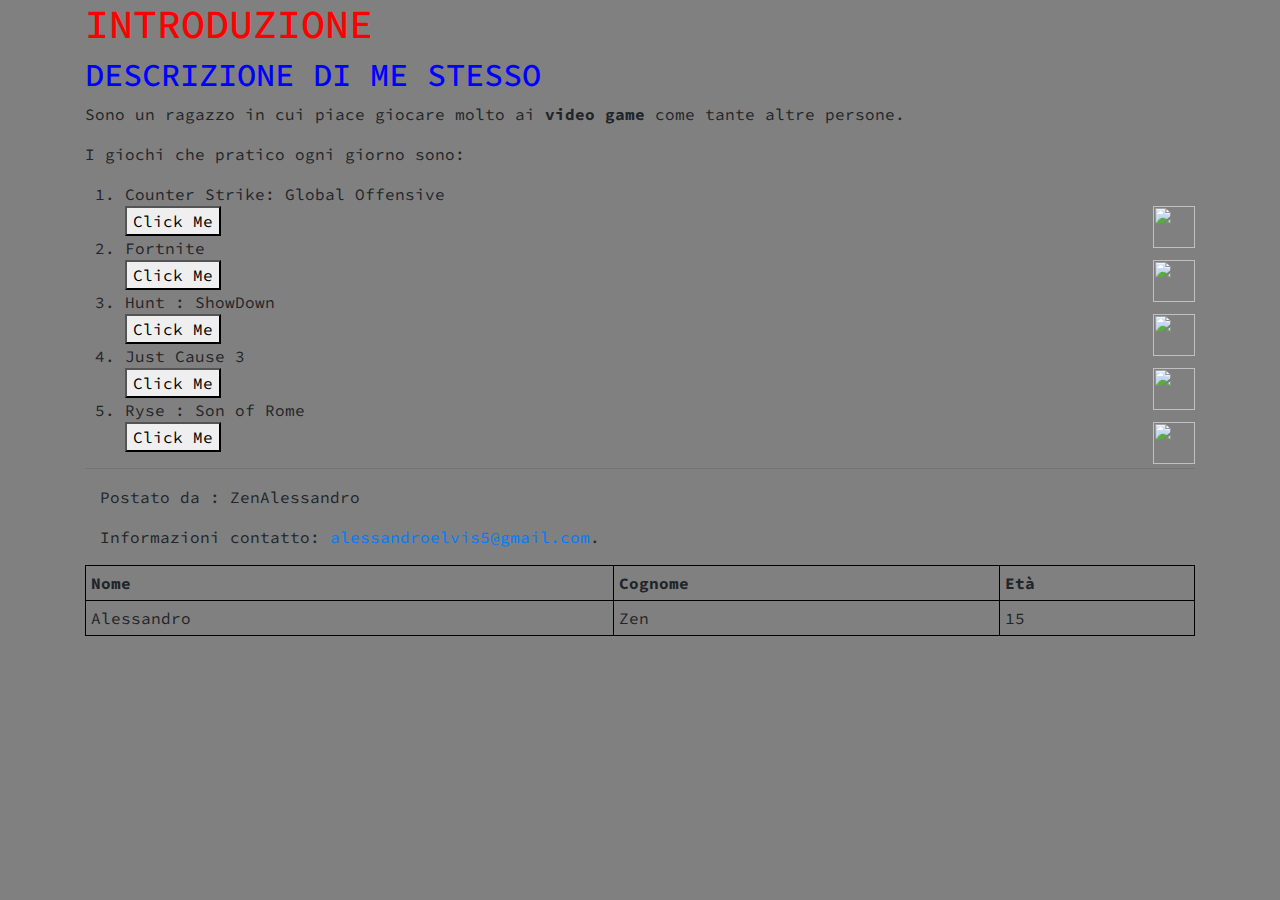
==== index.html @ 41e7bcb0 "V1" ====
<!doctype html>
<!--
           Alunno:ZenAlessandro
           Classe:2°B

  Anno scolastico:2017/18
             Data:14/06/2018

-->
<html lang="en">
  <head>
    <title>La Mia Pagina Web</title>

    <!-- Required meta tags -->
    <meta charset="utf-8">
    <meta name="viewport" content="width=device-width, initial-scale=1, shrink-to-fit=no">

    <!-- Bootstrap CSS -->
    <link rel="stylesheet" href="css/bootstrap-reboot.min.css">
    <link rel="stylesheet" href="css/bootstrap-grid.min.css">
    <link rel="stylesheet" href="css/bootstrap.min.css">

    <!--LINK FONT-->
    <link href="https://fonts.googleapis.com/css?family=Source+Code+Pro" rel="stylesheet">

    <!-- CSS INTERNO -->
    <style>
      body {
          background-color: gray;
          font-family: 'Source Code Pro', monospace;
            }
      table, th, td {
          border: 1px solid black;
           border-collapse: collapse;
          }
      th, td {
          padding: 5px;
          }
      th {
          text-align: left;
          }
    </style>
    <!--LINK FONT-->
    <link href="https://fonts.googleapis.com/css?family=Source+Code+Pro" rel="stylesheet">
    
  </head>
  <body>

    <header>
      <div class="container">
       <h1 style="color: red;">INTRODUZIONE</h1>
        <table style="width:100%">
          <tr>
            <th>Nome</th>
            <th>Cognome</th> 
            <th>Età</th>
          </tr>
          <tr>
            <td>Alessandro</td>
            <td>Zen</td>
            <td>15</td>
          </tr>

       <h2 style="color: blue">DESCRIZIONE DI ME STESSO</h2>
        <p>Sono un ragazzo in cui  piace giocare molto ai <b>video game</b> come tante altre persone.</p>
         <p>
           I giochi che pratico ogni giorno sono:
         </p> 
           <ol>
            <li>Counter Strike: Global Offensive</li> 
              <button onclick="location.href='http://blog.counter-strike.net/'">Click Me</button> 
                <img src="csgo.jpg" style="float:right;width:42px;height:42px;">
            <li>Fortnite</li> 
              <button onclick="location.href='https://www.epicgames.com/fortnite/it/buy-now/battle-royale'">Click Me</button> 
                <img src="fortnite.jpg" style="float:right;width:42px;height:42px;">
            <li>Hunt : ShowDown</li> 
              <button onclick="location.href='https://www.huntshowdown.com/'">Click Me</button> 
                <img src="hunt.jpg" style="float:right;width:42px;height:42px;">
            <li>Just Cause 3</li> 
              <button onclick="location.href='https://justcause.com/it'">Click Me</button>
                <img src="jc3.jpg" style="float:right;width:42px;height:42px;">
            <li>Ryse : Son of Rome</li> 
              <button onclick="location.href='http://www.crytek.com/games/ryse/overview'">Click Me</button>
               <img src="sor.jpg" style="float:right;width:42px;height:42px;">
          </ol>
            <hr>
      </div>
    </header>

    <main>
      <div class="container">
      

      </div>
    </main>

    <footer>
      <div class="container">
        <p>Postato da : ZenAlessandro
        </p>
        <p>Informazioni contatto: <a href="mailto:alessandroelvis5@gmail.com">alessandroelvis5@gmail.com</a>.</p>


      </div>
    </footer>

     </body>
</html>
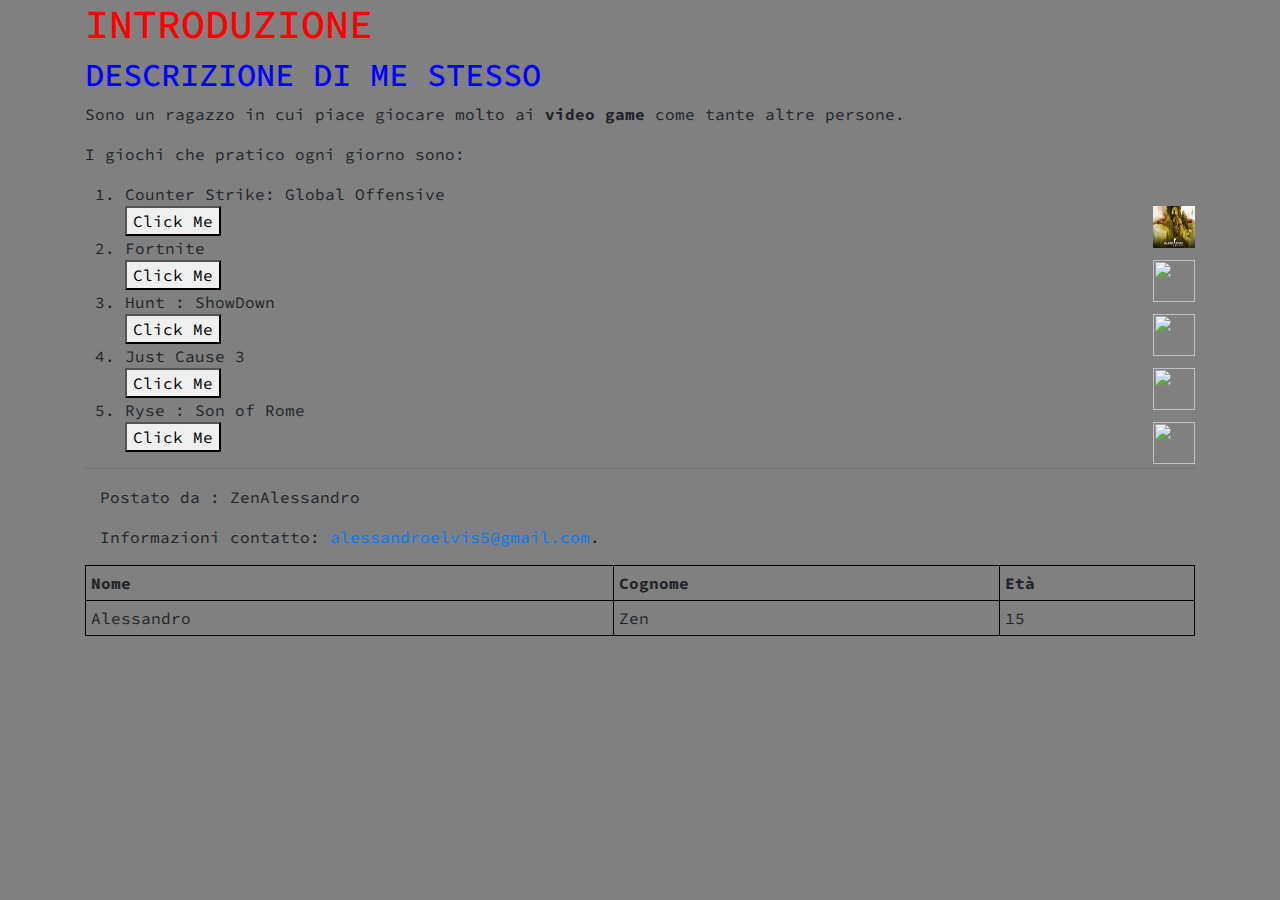
==== commit 8a603ec2: "Sistemato il path dell'immagine." ====
--- a/index.html
+++ b/index.html
@@ -69,7 +69,7 @@
            <ol>
             <li>Counter Strike: Global Offensive</li> 
               <button onclick="location.href='http://blog.counter-strike.net/'">Click Me</button> 
-                <img src="csgo.jpg" style="float:right;width:42px;height:42px;">
+                <img src="images/csgo.jpg" style="float:right;width:42px;height:42px;">
             <li>Fortnite</li> 
               <button onclick="location.href='https://www.epicgames.com/fortnite/it/buy-now/battle-royale'">Click Me</button> 
                 <img src="fortnite.jpg" style="float:right;width:42px;height:42px;">
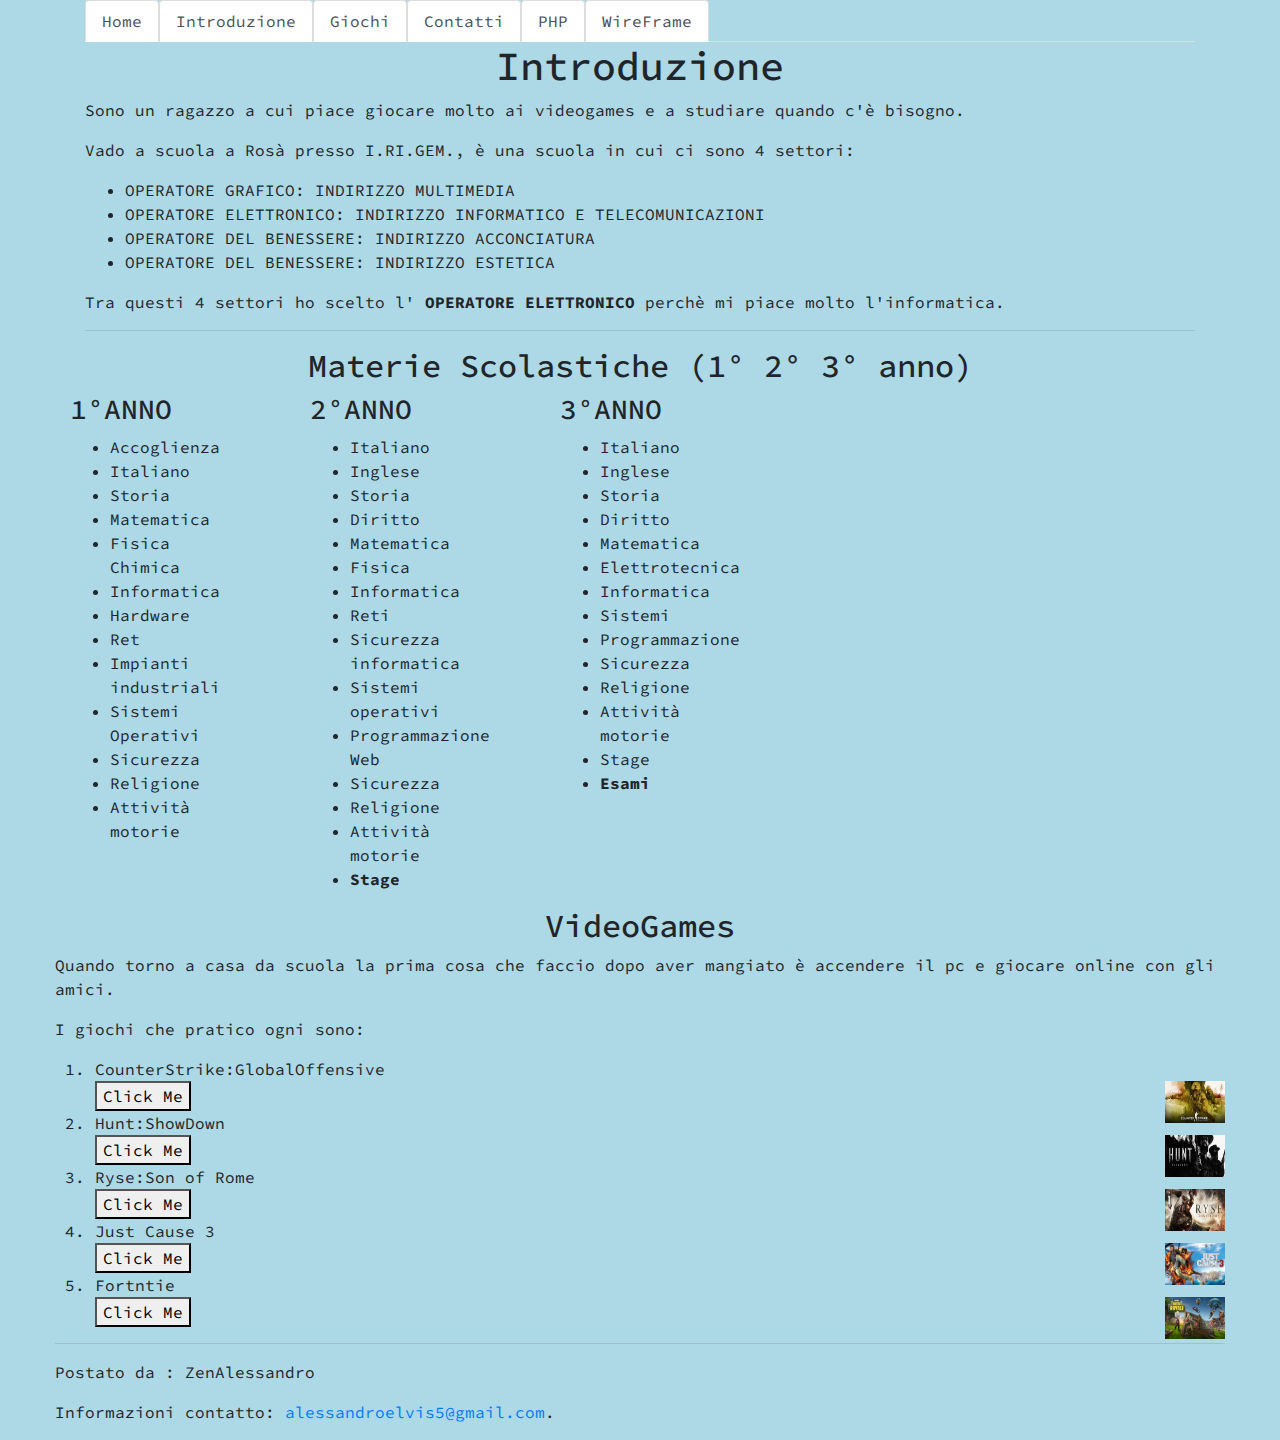
==== commit d2fbde7a: "Pagina Web finita" ====
--- a/index.html
+++ b/index.html
@@ -9,7 +9,7 @@
 -->
 <html lang="en">
   <head>
-    <title>La Mia Pagina Web</title>
+    <title>Home</title>
 
     <!-- Required meta tags -->
     <meta charset="utf-8">
@@ -26,7 +26,7 @@
     <!-- CSS INTERNO -->
     <style>
       body {
-          background-color: gray;
+          background-color: lightblue;
           font-family: 'Source Code Pro', monospace;
             }
       table, th, td {
@@ -40,69 +40,152 @@
           text-align: left;
           }
     </style>
-    <!--LINK FONT-->
-    <link href="https://fonts.googleapis.com/css?family=Source+Code+Pro" rel="stylesheet">
-    
   </head>
   <body>
-
-    <header>
       <div class="container">
-       <h1 style="color: red;">INTRODUZIONE</h1>
-        <table style="width:100%">
-          <tr>
-            <th>Nome</th>
-            <th>Cognome</th> 
-            <th>Età</th>
-          </tr>
-          <tr>
-            <td>Alessandro</td>
-            <td>Zen</td>
-            <td>15</td>
-          </tr>
-
-       <h2 style="color: blue">DESCRIZIONE DI ME STESSO</h2>
-        <p>Sono un ragazzo in cui  piace giocare molto ai <b>video game</b> come tante altre persone.</p>
-         <p>
-           I giochi che pratico ogni giorno sono:
-         </p> 
-           <ol>
-            <li>Counter Strike: Global Offensive</li> 
-              <button onclick="location.href='http://blog.counter-strike.net/'">Click Me</button> 
-                <img src="images/csgo.jpg" style="float:right;width:42px;height:42px;">
-            <li>Fortnite</li> 
-              <button onclick="location.href='https://www.epicgames.com/fortnite/it/buy-now/battle-royale'">Click Me</button> 
-                <img src="fortnite.jpg" style="float:right;width:42px;height:42px;">
-            <li>Hunt : ShowDown</li> 
-              <button onclick="location.href='https://www.huntshowdown.com/'">Click Me</button> 
-                <img src="hunt.jpg" style="float:right;width:42px;height:42px;">
-            <li>Just Cause 3</li> 
-              <button onclick="location.href='https://justcause.com/it'">Click Me</button>
-                <img src="jc3.jpg" style="float:right;width:42px;height:42px;">
-            <li>Ryse : Son of Rome</li> 
-              <button onclick="location.href='http://www.crytek.com/games/ryse/overview'">Click Me</button>
-               <img src="sor.jpg" style="float:right;width:42px;height:42px;">
-          </ol>
+            <ul class="nav nav-tabs">
+              <li class="nav-item">
+                <a class="nav-link active" href="index.html">Home</a>
+              </li>
+              <li class="nav-item">
+                <a class="nav-link active" href="index3.html">Introduzione</a>
+              </li>
+              <li class="nav-item">
+                <a class="nav-link active" href="index4.html">Giochi</a>
+              </li>
+              <li class="nav-item">
+                <a class="nav-link active" href="index2.html">Contatti</a>
+              </li>
+              <li class="nav-item">
+                <a class="nav-link active" href="index5.html">PHP</a>
+              </li>
+              <li class="nav-item">
+                <a class="nav-link active" href="index6.html">WireFrame</a>
+              </li>
+          </ul>
+          <!--Header-->
+            <div class="row">
+              <div class="col-md-12">
+          <h1 class="text-center">Introduzione</h1>
+          <p>Sono un ragazzo a cui piace giocare molto ai videogames e a studiare quando c'è bisogno.</p>
+          <p>Vado a scuola a Rosà presso I.RI.GEM., è una scuola in cui ci sono 4 settori:</p>
+           <ul>
+             <li>OPERATORE GRAFICO: INDIRIZZO MULTIMEDIA</li>
+             <li>OPERATORE ELETTRONICO: INDIRIZZO INFORMATICO E TELECOMUNICAZIONI</li>
+             <li>OPERATORE DEL BENESSERE: INDIRIZZO ACCONCIATURA</li>
+             <li>OPERATORE DEL BENESSERE: INDIRIZZO ESTETICA</li>
+            </ul>
+          <p>Tra questi 4 settori ho scelto l' <b>OPERATORE ELETTRONICO</b> perchè mi piace molto l'informatica.</p>
+          <hr>
+          </div>
+          
+        </div>
+          <div class="row">
+            <div class="col-md-12">
+            <h2 class="text-center">Materie Scolastiche (1° 2° 3° anno)</h2>
+              </div>
+              <div class="row">
+              <div class="col-md-4">
+                <h3>1°ANNO</h3>
+              <ul class="text-align">
+                <li>Accoglienza</li>
+                <li>Italiano</li>
+                <li>Storia</li>
+                <li>Matematica</li>
+                <li>Fisica Chimica</li>
+                <li>Informatica</li>
+                <li>Hardware</li>
+                <li>Ret</li>
+                <li>Impianti industriali</li>
+                <li>Sistemi Operativi</li>
+                <li>Sicurezza</li>
+                <li>Religione</li>
+                <li>Attività motorie</li>
+              </ul>
+              
+            </div>
+          </div>
+          <div class="row">
+              <div class="col-md-4">
+                <h3>2°ANNO</h3>
+              <ul class="text-align">
+                <li>Italiano</li>
+                <li>Inglese</li>
+                <li>Storia</li>
+                <li>Diritto</li>
+                <li>Matematica</li>
+                <li>Fisica</li>
+                <li>Informatica</li>
+                <li>Reti</li>
+                <li>Sicurezza informatica</li>
+                <li>Sistemi operativi</li> 
+                <li>Programmazione Web</li> 
+                <li>Sicurezza</li> 
+                <li>Religione</li> 
+                <li>Attività motorie</li> 
+                <li><b>Stage</b></li>      
+              </ul>
+              
+            </div>
+          </div>
+          <div class="row">
+              <div class="col-md-4">
+                <h3>3°ANNO</h3>
+              <ul class="text-align">
+                <li>Italiano</li>
+                <li>Inglese</li>
+                <li>Storia</li>
+                <li>Diritto</li>
+                <li>Matematica</li>
+                <li>Elettrotecnica</li>
+                <li>Informatica</li>
+                <li>Sistemi</li>
+                <li>Programmazione</li>
+                <li>Sicurezza</li>
+                <li>Religione</li>
+                <li>Attività motorie</li>
+                <li>Stage</li>
+                <li><b>Esami</b></li>
+              </ul>
+              
+            </div>
+          </div>
+          <hr>
+          <!--Main-->
+        <div class="row">
+          <div class="col-md-12">
+            <h2 class="text-center">VideoGames</h2>
+          </div>
+             <div class="row">
+            <div class="col-md-12">
+              <p>Quando torno a casa da scuola la prima cosa che faccio dopo aver mangiato è accendere il pc e giocare online con gli amici.</p>
+              <p>I giochi che pratico ogni sono:</p>
+            <ol>
+              <li>CounterStrike:GlobalOffensive</li> <button name="name" onclick="location.href='http://blog.counter-strike.net/'">Click Me</button>
+                <img src="images/csgo.jpg" style="float:right;width:60px;height:42px;">
+              <li>Hunt:ShowDown</li> <button name="name" onclick="location.href='https://www.huntshowdown.com/'">Click Me</button>
+              <img src="images/hunt.jpg" style="float:right;width:60px;height:42px;">
+              <li>Ryse:Son of Rome</li> <button name="name" onclick="location.href='http://www.crytek.com/games/ryse/overview'">Click Me</button>
+              <img src="images/sor.jpg" style="float:right;width:60px;height:42px;">
+              <li>Just Cause 3</li> <button name="name" onclick="location.href='https://justcause.com/it'">Click Me</button>
+              <img src="images/jc3.jpg" style="float:right;width:60px;height:42px;">
+              <li>Fortntie</li> <button name="name" onclick="location.href='https://www.epicgames.com/fortnite/it/buy-now/battle-royale'">Click Me</button>
+              <img src="images/fortnite.jpg"  style="float:right;width:60px;height:42px;">
+            </ol>
             <hr>
       </div>
-    </header>
-
-    <main>
-      <div class="container">
-      
-
-      </div>
-    </main>
-
-    <footer>
-      <div class="container">
-        <p>Postato da : ZenAlessandro
+    </div>
+    <!--Footer-->
+    <div class="row">
+      <div class="col-md-12">
+    <p>Postato da : ZenAlessandro
         </p>
         <p>Informazioni contatto: <a href="mailto:alessandroelvis5@gmail.com">alessandroelvis5@gmail.com</a>.</p>
-
-
-      </div>
-    </footer>
-
+    </div>
+    <!-- Optional JavaScript -->
+    <!-- jQuery first, then Popper.js, then Bootstrap JS -->
+    <script src="js/jquery-3.3.1.min.js"></script>
+    <script src="js/popper.min.js"></script>
+    <script src="js/bootstrap.min.js"></script>
      </body>
 </html>
